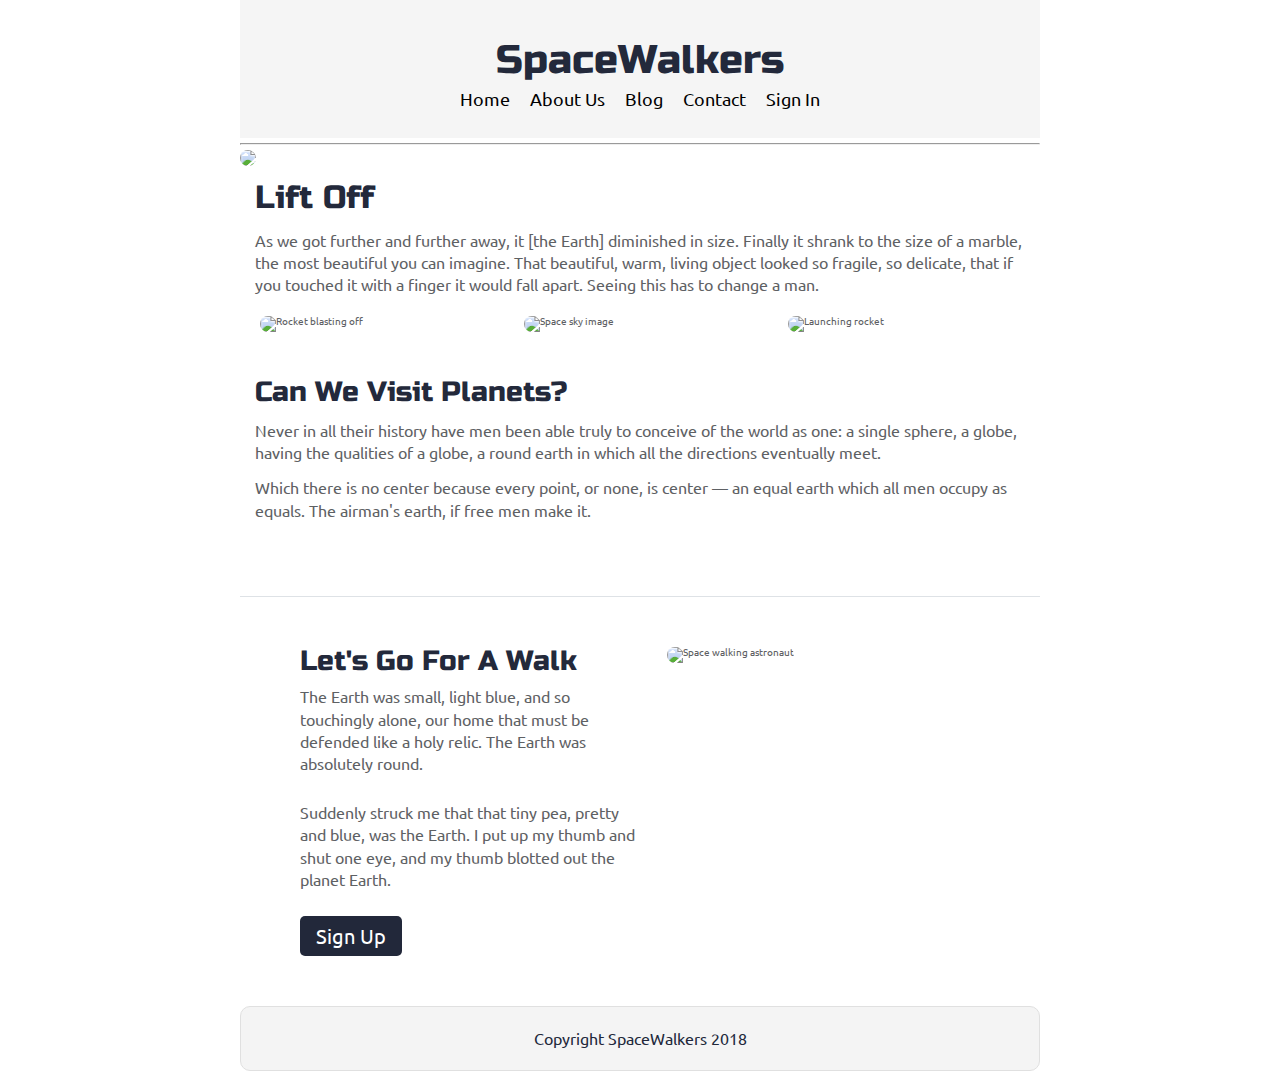
==== index.html @ 74bee4d9 "first commit" ====
<!doctype html>

<html lang="en">
<head>
  <meta charset="utf-8">

  <title>SpaceWalkers</title>

  <link href="https://fonts.googleapis.com/css?family=Russo+One|Ubuntu" rel="stylesheet">
  <link href="css/index.css" rel="stylesheet">

  <!--[if lt IE 9]>
    <script src="https://cdnjs.cloudflare.com/ajax/libs/html5shiv/3.7.3/html5shiv.js"></script>
  <![endif]-->
</head>

<body>

 <!-- navigation code here -->

  <div class="container home">
    <nav>
       <div class="logo">
         <h1>SpaceWalkers</h1>
      </div>
      <div class="nav-links">
        <a href="#">Home</a>
        <a href="#">About Us</a>
        <a href="#">Blog</a>
        <a href="#">Contact</a>
         <a href="#">Sign In</a>
      </div>
   </nav>
    <hr>

    <header class="intro">
       <!-- image code here -->
    <img src="img/main-header.png">


      <h2>Lift Off</h2>
    
      <p>As we got further and further away, it [the Earth] diminished in size. Finally it shrank to the size of a marble, the most beautiful you can imagine. That beautiful, warm, living object looked so fragile, so delicate, that if you touched it with a finger it would fall apart. Seeing this has to change a man.</p>
    </header>

    <section class="space-images">
        <img src="img/blast.png" class="blast" alt="Rocket blasting off">
        <img src="img/sky.png" class="sky" alt="Space sky image">
        <img src="img/launch.png" class="launch" alt="Launching rocket">
    </section>
   
    <section class="visit-planets">
     
      <h3>Can We Visit Planets?</h3>
    
      <p>Never in all their history have men been able truly to conceive of the world as one: a single sphere, a globe, having the qualities of a globe, a round earth in which all the directions eventually meet.</p>
    
      <p>Which there is no center because every point, or none, is center — an equal earth which all men occupy as equals. The airman's earth, if free men make it.</p>
    </section>
    
    <section class="walk">
      <div class="walk-text">
        <h3>Let's Go For A Walk</h3>

        <p>The Earth was small, light blue, and so touchingly alone, our home that must be defended like a holy relic. The Earth was absolutely round.</p>
      
        <p>Suddenly struck me that that tiny pea, pretty and blue, was the Earth. I put up my thumb and shut one eye, and my thumb blotted out the planet Earth.</p>
      
        <div class="btn">
          Sign Up
        </div>
      </div>
      
      <div class="walk-img">
          <img src="img/space-walk.png" alt="Space walking astronaut">
      </div>

    </section>

    <footer>
      <p>Copyright SpaceWalkers 2018</p>
    </footer>

  </div>
</body>
</html>
---- css/index.css ----
/* http://meyerweb.com/eric/tools/css/reset/ 
   v2.0 | 20110126
   License: none (public domain)
*/
html,
body,
div,
span,
applet,
object,
iframe,
h1,
h2,
h3,
h4,
h5,
h6,
p,
blockquote,
pre,
a,
abbr,
acronym,
address,
big,
cite,
code,
del,
dfn,
em,
img,
ins,
kbd,
q,
s,
samp,
small,
strike,
strong,
sub,
sup,
tt,
var,
b,
u,
i,
center,
dl,
dt,
dd,
ol,
ul,
li,
fieldset,
form,
label,
legend,
table,
caption,
tbody,
tfoot,
thead,
tr,
th,
td,
article,
aside,
canvas,
details,
embed,
figure,
figcaption,
footer,
header,
hgroup,
menu,
nav,
output,
ruby,
section,
summary,
time,
mark,
audio,
video {
  margin: 0;
  padding: 0;
  border: 0;
  font-size: 100%;
  font: inherit;
  vertical-align: baseline;
}
/* HTML5 display-role reset for older browsers */
article,
aside,
details,
figcaption,
figure,
footer,
header,
hgroup,
menu,
nav,
section {
  display: block;
}
body {
  line-height: 1;
}
ol,
ul {
  list-style: none;
}
blockquote,
q {
  quotes: none;
}
blockquote:before,
blockquote:after,
q:before,
q:after {
  content: '';
  content: none;
}
table {
  border-collapse: collapse;
  border-spacing: 0;
}
* {
  box-sizing: border-box;
}
html {
  font-size: 62.5%;
}
html,
body {
  font-family: 'Ubuntu', sans-serif;
  color: #5E6164;
}
h1,
h2,
h3,
h4,
h5 {
  font-family: 'Russo One', sans-serif;
  color: #23293B;
}
h2 {
  font-size: 3.2rem;
}
h3 {
  font-size: 2.8rem;
}
p {
  font-size: 1.6rem;
  line-height: 1.4;
}
.container {
  max-width: 800px;
  width: 100%;
  margin: 0 auto;
}
nav {
  width: 100%;
  background-color: whitesmoke;
  display: flex;
  flex-direction: column;
  justify-content: space-between;
  align-items: center;
  padding: 30px 0;
}
nav .nav-links {
  display: flex;
  align-items: center;
  justify-content: flex-end;
}
nav a {
  font-size: 1.5rem;
  text-decoration: none;
  color: black;
  padding: 0 10px;
  font-size: 1.75rem;
}
nav h1 {
  font-size: 4rem;
  padding: 10px;
}
footer {
  color: #22283B;
  background: #f4f4f4;
  padding: 20px 0;
  border: 1px double #e0e0e0;
  border-radius: 10px;
  display: flex;
  justify-content: center;
  align-items: center;
}
.home .intro h2 {
  padding: 15px;
}
.home .intro p {
  padding: 0 15px;
}
.home .space-images {
  display: flex;
  flex-wrap: wrap;
  width: 100%;
}
.home .space-images img {
  width: 28%;
  margin: 20px 2.5%;
  border-radius: 20px;
  height: 100%;
}
.home .visit-planets {
  padding: 15px;
}
.home .visit-planets h3 {
  margin-top: 11px;
}
.home .visit-planets p {
  margin-top: 13px;
}
.home .walk {
  margin-top: 60px;
  border-top: 1px solid #dee2e6;
  padding: 50px 60px;
  display: flex;
  justify-content: center;
}
.home .walk .walk-text {
  width: 50%;
}
.home .walk .walk-text h3 {
  margin-bottom: 10px;
}
.home .walk .walk-text p {
  margin-bottom: 26px;
}
.home .walk .walk-img {
  width: 46%;
  margin-left: 4%;
}
.home .walk .walk-img img {
  width: 100%;
  height: auto;
  border-radius: 10px;
}
header img {
  border-radius: 10px;
}
.btn {
  background-color: #22283a;
  color: white;
  font-size: 2rem;
  margin: 0;
  padding: 10px;
  max-width: 30%;
  text-align: center;
  border-radius: 5px;
}
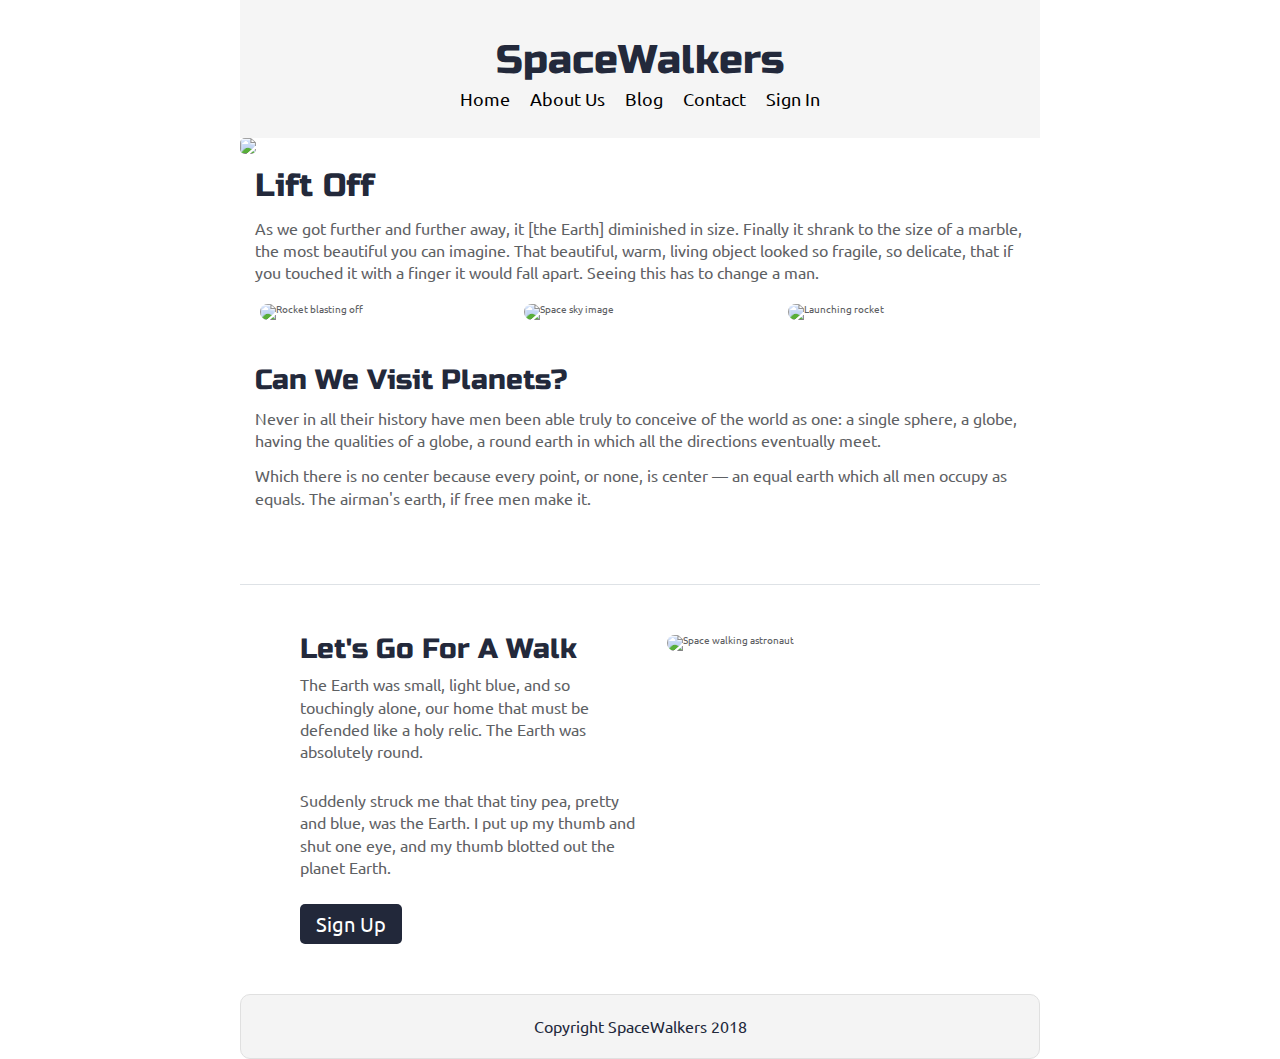
==== commit 805ccbbd: "finished" ====
--- a/index.html
+++ b/index.html
@@ -8,7 +8,7 @@
 
   <link href="https://fonts.googleapis.com/css?family=Russo+One|Ubuntu" rel="stylesheet">
   <link href="css/index.css" rel="stylesheet">
-
+  <meta name="viewport" content="width=device-width, initial-scale=1">
   <!--[if lt IE 9]>
     <script src="https://cdnjs.cloudflare.com/ajax/libs/html5shiv/3.7.3/html5shiv.js"></script>
   <![endif]-->
@@ -31,7 +31,7 @@
          <a href="#">Sign In</a>
       </div>
    </nav>
-    <hr>
+  
 
     <header class="intro">
        <!-- image code here -->
--- a/css/index.css
+++ b/css/index.css
@@ -1,3 +1,7 @@
+.flex-align-center {
+  display: flex;
+  align-items: center;
+}
 /* http://meyerweb.com/eric/tools/css/reset/ 
    v2.0 | 20110126
    License: none (public domain)
@@ -164,9 +168,9 @@
   width: 100%;
   background-color: whitesmoke;
   display: flex;
+  align-items: center;
   flex-direction: column;
   justify-content: space-between;
-  align-items: center;
   padding: 30px 0;
 }
 nav .nav-links {
@@ -185,6 +189,12 @@
   font-size: 4rem;
   padding: 10px;
 }
+@media (max-width: 500px) {
+  hr {
+    padding: 0;
+    margin: 0;
+  }
+}
 footer {
   color: #22283B;
   background: #f4f4f4;
@@ -212,6 +222,11 @@
   border-radius: 20px;
   height: 100%;
 }
+@media (max-width: 500px) {
+  .home .space-images img {
+    width: 100%;
+  }
+}
 .home .visit-planets {
   padding: 15px;
 }
@@ -220,6 +235,11 @@
 }
 .home .visit-planets p {
   margin-top: 13px;
+}
+@media (max-width: 500px) {
+  .home .visit-planets {
+    max-width: 95%;
+  }
 }
 .home .walk {
   margin-top: 60px;
@@ -237,17 +257,48 @@
 .home .walk .walk-text p {
   margin-bottom: 26px;
 }
+@media (max-width: 500px) {
+  .home .walk .walk-text {
+    width: 95%;
+  }
+}
 .home .walk .walk-img {
   width: 46%;
   margin-left: 4%;
+}
+@media (max-width: 500px) {
+  .home .walk .walk-img {
+    width: 100%;
+    padding-bottom: 10px;
+  }
 }
 .home .walk .walk-img img {
   width: 100%;
   height: auto;
   border-radius: 10px;
 }
+@media (max-width: 500px) {
+  .home .walk .walk-img {
+    max-width: 100%;
+    margin: auto;
+    padding-bottom: 10px;
+  }
+}
+@media (max-width: 500px) {
+  .home .walk {
+    flex-direction: column-reverse;
+    padding: 10px;
+    align-items: center;
+  }
+}
 header img {
-  border-radius: 10px;
+  border-radius: 5px;
+  margin-top: 0;
+}
+@media (max-width: 500px) {
+  header img {
+    max-width: 100%;
+  }
 }
 .btn {
   background-color: #22283a;
@@ -259,3 +310,29 @@
   text-align: center;
   border-radius: 5px;
 }
+.btn:hover {
+  background-color: cadetblue;
+  color: aquamarine;
+}
+@media (max-width: 500px) {
+  .btn {
+    max-width: 100%;
+    padding: 20px;
+    margin: auto;
+  }
+}
+@media (max-width: 500px) {
+  .space-images .sky {
+    display: none;
+  }
+}
+@media (max-width: 500px) {
+  .space-images .launch {
+    display: none;
+  }
+}
+@media (max-width: 500px) {
+  .space-images .blast img {
+    width: 100%;
+  }
+}
